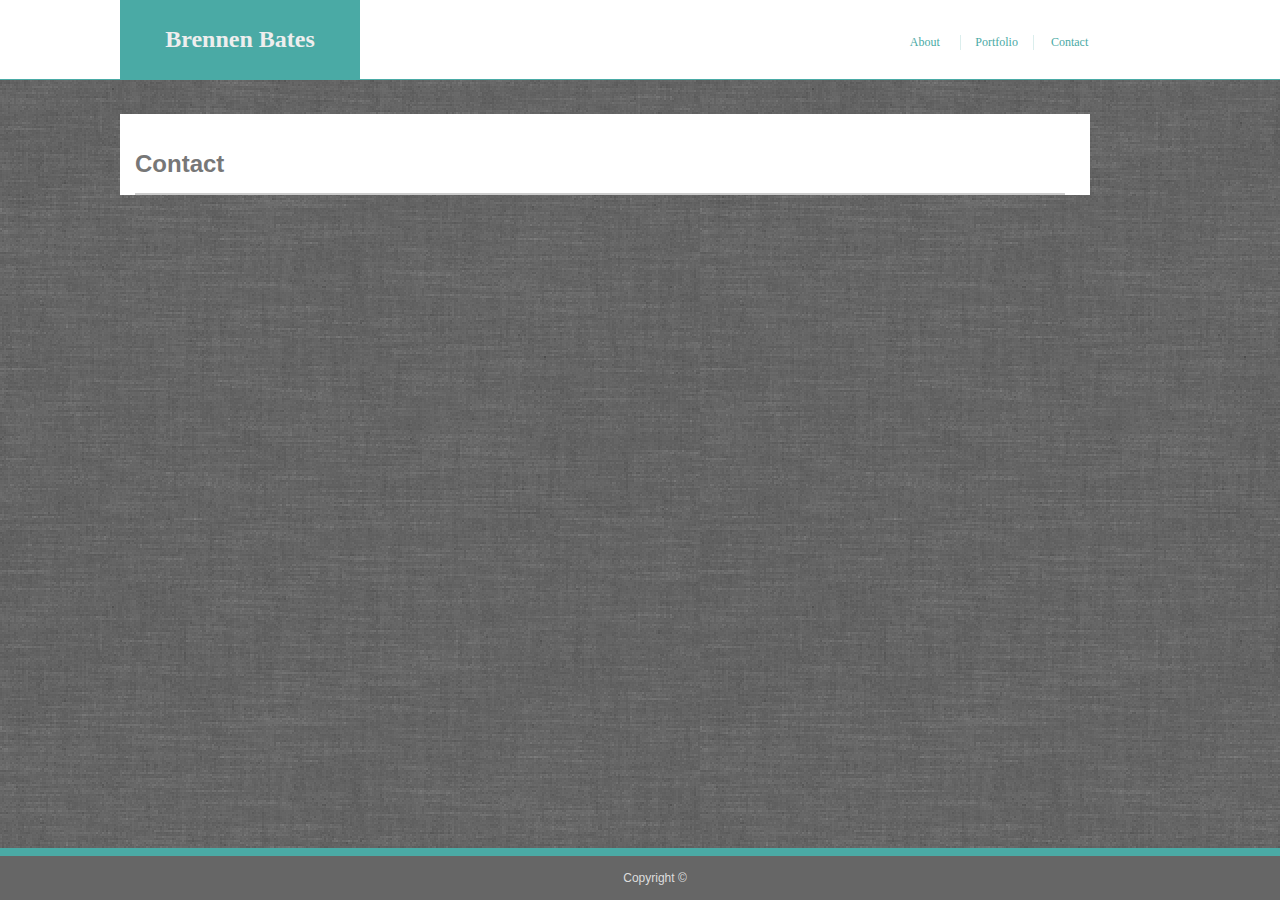
==== contact.html @ c0c8fbef "Update contact.html" ====
<!DOCTYPE html>
<html>
  <head>
    <meta charset="UTF-8">
    <title>Biography</title>
    <link href="assets/css/style.css" type="text/css" rel="stylesheet">
  
</head>

  <body link="#4aaaa5" vlink="#4aaaa5" alink="#4aaaa5">
    
    <header>
    

      <div class="name">
        <h1>Brennen Bates</h1>
      </div>
    
      <div class="tabs">
        
        <div class="about">
          <a href="index.html">About</a>
        </div>

        <div class="portfolio">
        <a href="portfolio.html">Portfolio</a>
        </div>

        <div class="contact"> 
          <a href="contact.html">Contact</a>
        </div> 

      </div>


    </header>

    
   
    <br>

      
    



  

    <div class="mycontactsection">

            <h1 id="abmhead">Contact</h1>

          




  </div>

  
 
  
    </div>


    

  </body>

    <footer>

      Copyright ©

    </footer>
</html>
---- assets/css/style.css ----
body {
    margin: 0;
    padding: 0;
    font-family: 'Arial', 'Helvetica Neue', Helvetica, sans-serif;
    font-size: 12px;
    color: #dddddd;
    background: #eeeeee;

    background-image: url("grey_wash_wall_@2X.png");
    
    background-position: left top; 

    
}

header {

    float: left;
    background-color: #ffffff;
    
    width: 100%;
    font-family: 'Georgia', Times, Times New Roman, serif;
    color: #4aaaa5;
    border-bottom:solid;
    border-color: #4aaaa5;
    border-width: 1px;

    
}


footer {

    background-color: #666666;
    text-align: center;
    width: 100%;
    position:fixed;
    left:0;
    bottom:0;
    padding:15px;
    border-top:solid;
    border-color: #4aaaa5;
    border-width: 8px;


    
}




#abmhead {

    border-bottom: solid;
    border-width: 2px;

    margin-left: 15px;
    margin-right: 15px;
    
    padding-top: 15px;
    padding-bottom: 15px;

    color: #777777;
    border-color: #cccccc;

}


.aboutmeparagraph{
    line-height: 2;
    padding-left: 15px;
    padding-bottom: 15px;
    color: #777777;
    
}



.aboutmesection {
    width: 960px;
    margin-top: 100px;
    margin-left: 120px;
    margin-bottom: 100px;
    padding-top: 5px;
    padding-right: 10px;
    background-color:#ffffff;

}

.myportfoliosection {
    width: 960px;
    margin-top: 100px;
    margin-left: 120px;
    margin-bottom: 100px;
    padding-top: 5px;
    padding-right: 10px;
    background-color:#ffffff;

}

.mycontactsection {

    width: 960px;
    margin-top: 100px;
    margin-left: 120px;
    margin-bottom: 100px;
    padding-top: 5px;
    padding-right: 10px;
    background-color:#ffffff;
}


#aboutmepic{
    padding-left: 15px;
    padding-right: 10px;
    padding-top: 7.7px;
    width:200px;
    height:200px;
}

a {

    text-decoration: none;
}

.name {

    background-color: #4aaaa5;
    float: left;
    width: 240px;
    color: #eeeeee;
    margin: 0 0 0 120px;
    text-align: center;
    padding: 10px 0 10px 0;

}


.tabs {

  
    float: left;
    width: 240px;
    padding: 35px 0 0 0;
    margin-left: 530px;
    
}

.about {

    
    float: left;
    width: 29%;
    text-align: center;
    border-right: solid; 
    border-color:rgb(74,170,165,0.2);
    border-width: 1px;
    
}

.contact {

    
    float: left;
    width: 30%;
    text-align: center;
    
}

.portfolio {

    
    float: left;
    width: 30%;
    text-align: center;
    border-right: solid; 
    border-color:rgb(74,170,165,0.2);
    border-width: 1px;

}


.background {

    width: 100%;
}
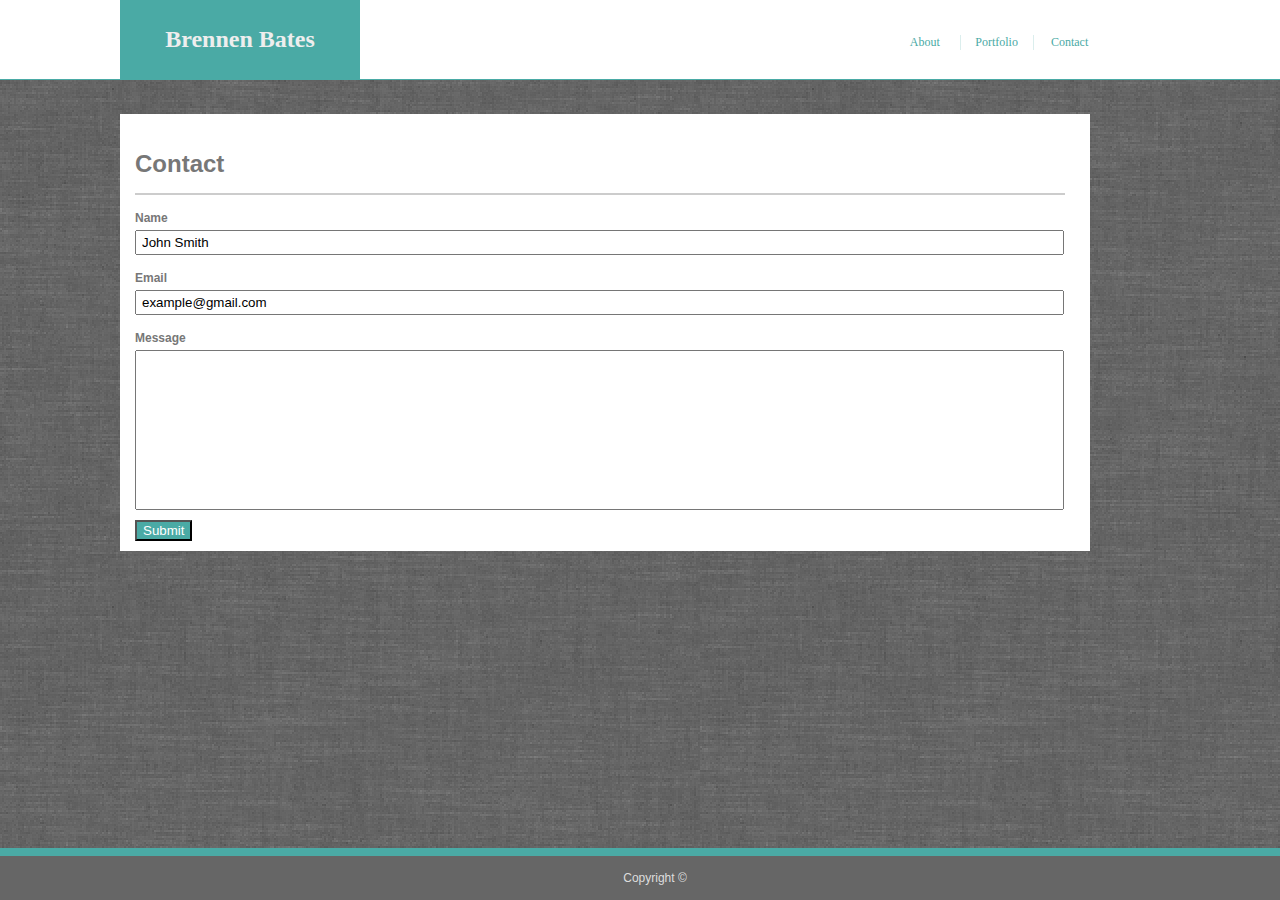
==== commit 42356c20: "Update contact.html" ====
--- a/contact.html
+++ b/contact.html
@@ -50,17 +50,33 @@
 
             <h1 id="abmhead">Contact</h1>
 
+
+            <form>
+
+                <h4>Name</h4>
+                <input type="text" class="basicinput" value="John Smith" name="nameinput">
+
+                <h4>Email</h4>
+                <input type="text" class="basicinput" value="example@gmail.com" name="emailinput"> 
+
+                <h4>Message</h4>
+                <input type="text" class="message" name="messageinput">
+
+                <input type="submit" value="Submit" class="submitbutton">
+
+            </form>
+
           
 
 
 
 
-  </div>
+    </div>
 
   
  
   
-    </div>
+</div>
 
 
     
--- a/assets/css/style.css
+++ b/assets/css/style.css
@@ -66,6 +66,33 @@
 
 }
 
+h4 {
+    margin-left: 15px;
+    margin-bottom: 5px;
+    color: #777777;
+    
+}
+
+.basicinput {
+    width: 920px;
+    padding: 3px 0 3px 5px;
+}
+
+.message {
+    width: 920px;
+    height: 150px;
+    padding: 3px 0 3px 5px;
+    margin-bottom: 10px;
+    resize: vertical;
+   
+}
+
+
+.submitbutton {
+    margin-bottom: 10px;
+    color: #ffffff;
+    background-color: #4aaaa5;
+}
 
 .aboutmeparagraph{
     line-height: 2;
@@ -110,6 +137,13 @@
     background-color:#ffffff;
 }
 
+input {
+    
+    margin-left: 15px;
+   
+}
+
+
 
 #aboutmepic{
     padding-left: 15px;
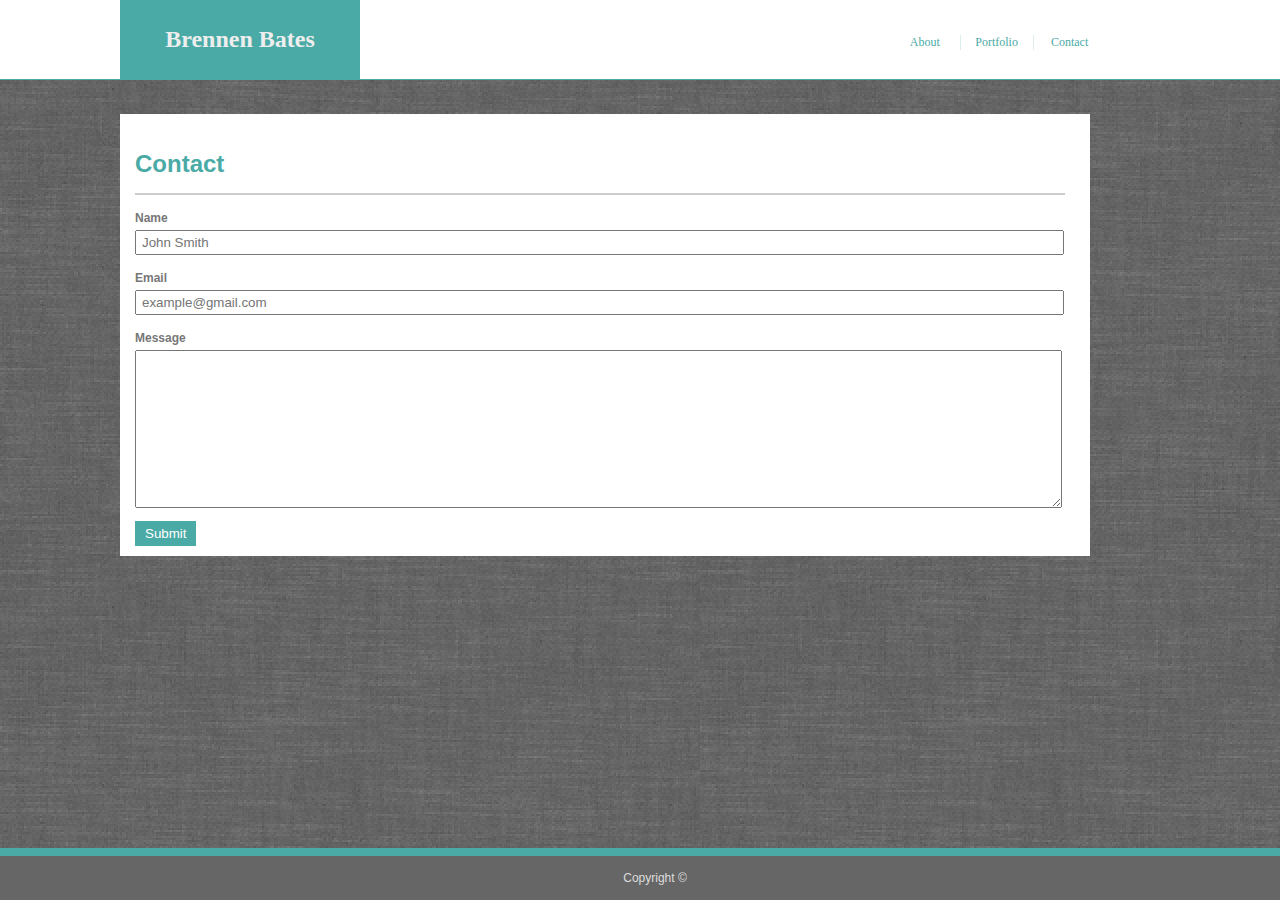
==== commit 23787c9d: "Update contact.html" ====
--- a/contact.html
+++ b/contact.html
@@ -54,14 +54,15 @@
             <form>
 
                 <h4>Name</h4>
-                <input type="text" class="basicinput" value="John Smith" name="nameinput">
+                <input type="text" class="basicinput" placeholder="John Smith" name="nameinput">
 
                 <h4>Email</h4>
-                <input type="text" class="basicinput" value="example@gmail.com" name="emailinput"> 
+                <input type="text" class="basicinput" placeholder="example@gmail.com" name="emailinput"> 
 
                 <h4>Message</h4>
-                <input type="text" class="message" name="messageinput">
-
+                
+                  <textarea id="message" name="messageinput"> </textarea>
+                  
                 <input type="submit" value="Submit" class="submitbutton">
 
             </form>
--- a/assets/css/style.css
+++ b/assets/css/style.css
@@ -61,7 +61,7 @@
     padding-top: 15px;
     padding-bottom: 15px;
 
-    color: #777777;
+    color: #4aaaa5;
     border-color: #cccccc;
 
 }
@@ -78,13 +78,14 @@
     padding: 3px 0 3px 5px;
 }
 
-.message {
+#message {
     width: 920px;
     height: 150px;
     padding: 3px 0 3px 5px;
     margin-bottom: 10px;
-    resize: vertical;
-   
+    margin-left: 15px;
+    resize: both;
+    overflow: auto;
 }
 
 
@@ -92,6 +93,10 @@
     margin-bottom: 10px;
     color: #ffffff;
     background-color: #4aaaa5;
+    text-decoration: none;
+    text-align: center;
+    border: none;
+    padding: 5px 10px 5px 10px;
 }
 
 .aboutmeparagraph{
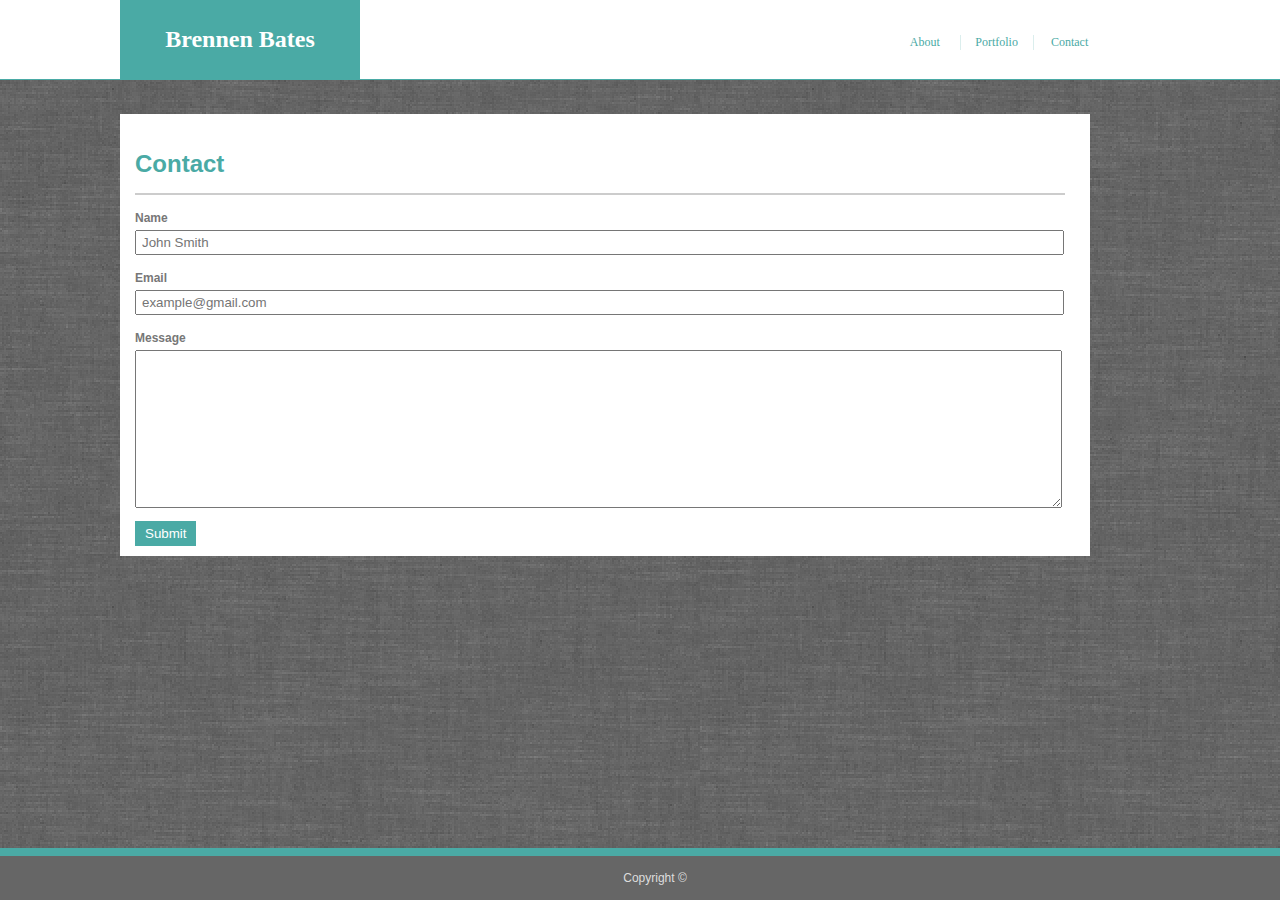
==== commit bdf2f1b4: "Update contact.html" ====
--- a/contact.html
+++ b/contact.html
@@ -11,6 +11,10 @@
     
     <header>
     
+  <!-- For the header section of the page, I created a div for the name and a div containing the links to the other sections (about, portfolio and contact).
+  
+  The about, portfolio and contact links are all in their own individual divs.  These are all nested.  I gave the div classes borders for the necessary decoration on the page.
+  -->
 
       <div class="name">
         <h1>Brennen Bates</h1>
@@ -44,7 +48,8 @@
 
 
 
-  
+<!-- setting up a form and it's various inputs for this 'contact' section.  The message input is done as a 'textarea' instead of an 'input'
+This allows the user to expand and contract the message area. -->  
 
     <div class="mycontactsection">
 
--- a/assets/css/style.css
+++ b/assets/css/style.css
@@ -168,7 +168,7 @@
     background-color: #4aaaa5;
     float: left;
     width: 240px;
-    color: #eeeeee;
+    color: #ffffff;
     margin: 0 0 0 120px;
     text-align: center;
     padding: 10px 0 10px 0;
@@ -226,6 +226,42 @@
 }
 
 
-
-
-
+#portfoliotable {    
+}
+
+td {
+    align-content: left;
+  
+    height: 200px;
+    width: 200px;
+    padding: 0px 0px 0px 15px;
+    margin-bottom: 15px;
+}
+
+.tablepic {
+
+    height: 180px;
+    width: 180px;
+}
+
+.contentWrapper {
+
+    position: relative;
+    z-index: 1;
+}
+
+.textWrapper {
+
+    position: absolute;
+    width: 180px;
+    text-align: center;
+    background-color: #4aaaa5;
+    color: #ffffff;
+    z-index: 2;
+    bottom: 15px;
+    font-size: 14px;
+    font-weight: bold;
+    
+}
+
+
